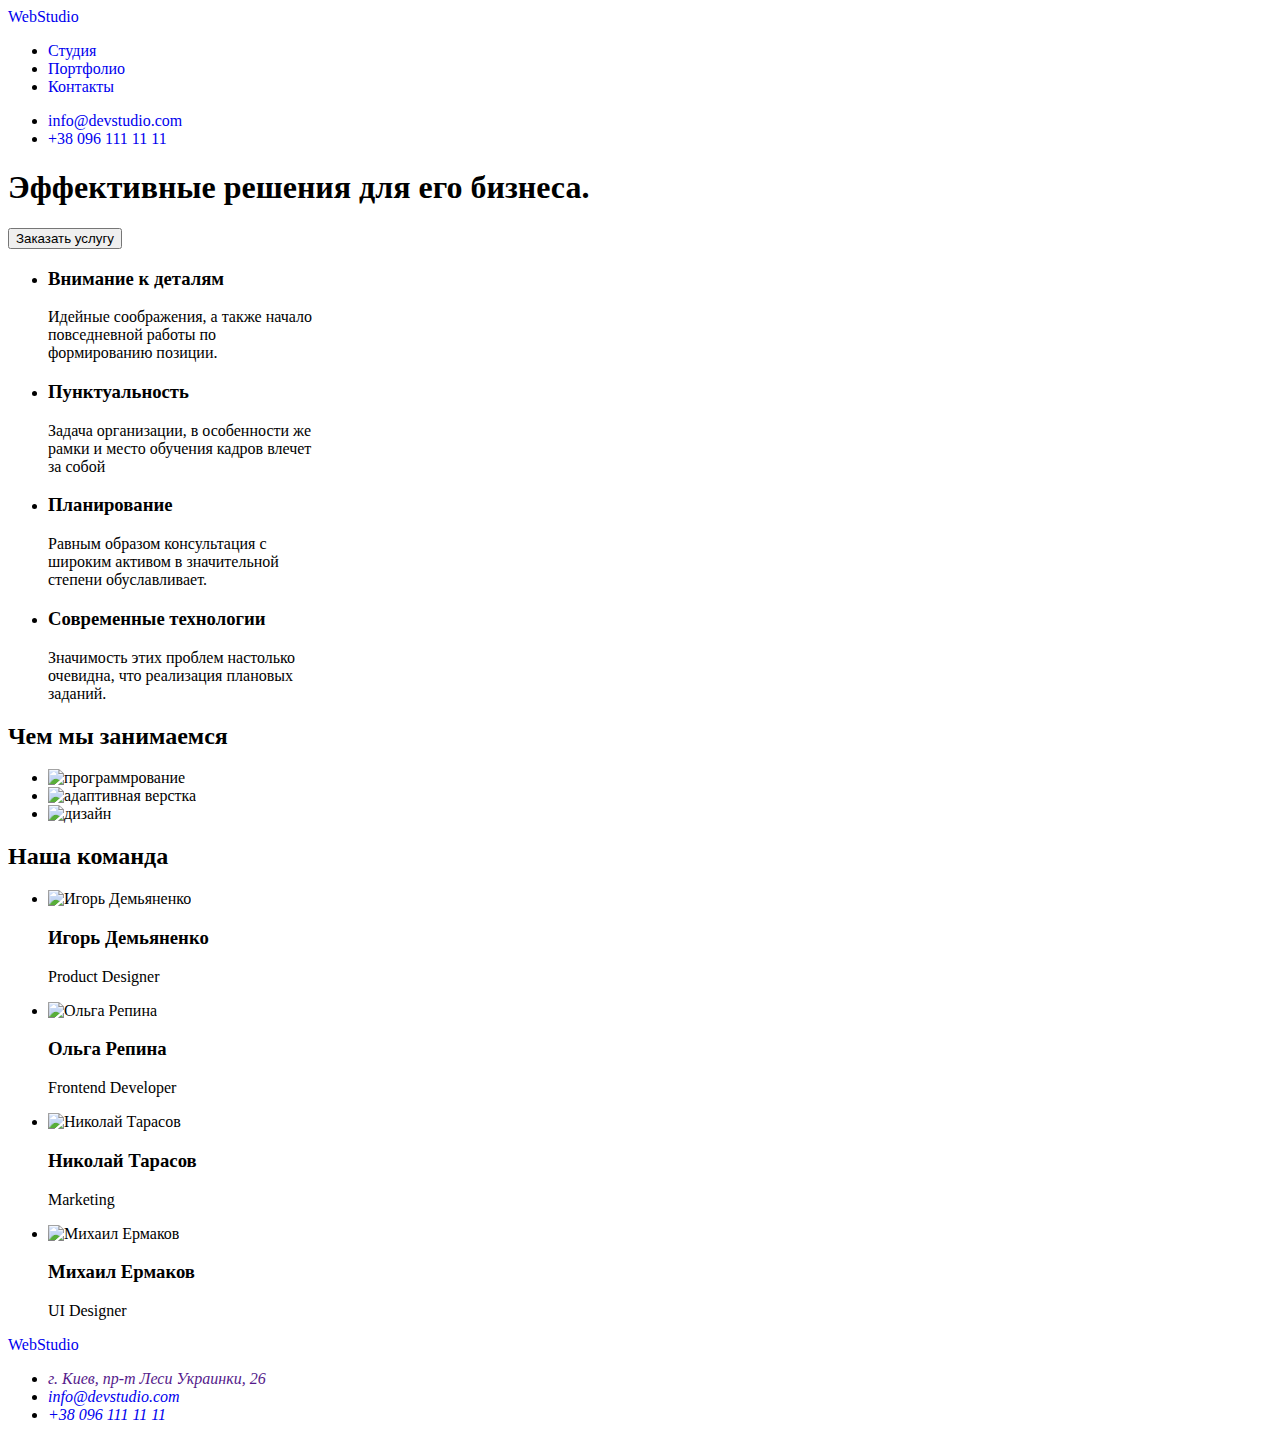
==== index.html @ 399b10a4 "Add files via upload" ====
<!DOCTYPE html>
<html lang="en">
<head>
    <meta charset="UTF-8">
    <meta http-equiv="X-UA-Compatible" content="IE=edge">
    <meta name="viewport" content="width=, initial-scale=1.0">
    <title>Document</title>
    <style>
        a {
            text-decoration: none;
        }
    </style>
    <link rel="preconnect" href="https://fonts.googleapis.com">
    <link rel="preconnect" href="https://fonts.gstatic.com" crossorigin>
    <link href="https://fonts.googleapis.com/css2?family=Raleway:wght@700&family=Roboto:wght@400;500;700;900&display=swap"
        rel="stylesheet">
    <link rel="stylesheet" href="./css/styles.css">
<link rel="stylesheet" href="node_modules/modern-normalize/modern-normalize.css">
</head>
<body>
   <!-- шапка сайта -->
    <header class="header">
        <div class="container header-con">
<nav class="header-nav">
    <a href="/" class="header-logo"><span class="header-logo-web">Web</span><span
            class="header-logo-studio">Studio</span></a>

    <ul class="header-list list">
        <li class="header-item"><a href="./index.html" class="header-link link">Студия</a></li>
        <li class="header-item"><a href="./portfolio.html" class="header-link link">Портфолио</a></li>
        <li class="header-item"><a href="./contacts.html" class="header-link link">Контакты</a></li>
    </ul>
</nav>

<ul class="contact-info list">
    <li><a href="mailto:info@devstudio.com" class="header-mail">info@devstudio.com</a></li>
    <li><a href="tel:+380961111111" class="header-tel">+38 096 111 11 11</a></li>
</ul>
        </div>
             </header>
            <main>
            <!-- Герой -->
            <div class="container-hero">
            <section class="hero"> 
                    <h1 class="hero-text">Эффективные решения для eго бизнеса.</h1>
                    <button type="button" class="hero-btn">Заказать услугу</button>
                </section>
                </div>
            <div class="container-about">
                <section class="about">
                <ul class="about-list list">
                    <li style="width:270px;" class="about-item">
                       <h3 class="about-title">Внимание к деталям</h3>
                        <p class="about-text">Идейные соображения, а также начало повседневной работы по формированию позиции.
                        </p>
                    </li>
                    <li style="width:270px;" class="about-item">
                        <h3 class="about-title">Пунктуальность</h3>
                        <p class="about-text">
                            Задача организации, в особенности же рамки и место обучения кадров влечет за собой
                        </p>
                    </li>
                    <li style="width:270px;" class="about-item">
                      <h3 class="about-title">Планирование</h3>
                        <p class="about-text">
                            Равным образом консультация с широким активом в значительной степени обуславливает.
                        </p>
                    </li>
                    <li style="width:270px;" class="about-item">
                       <h3 class="about-title">Современные технологии</h3>
                        <p class="about-text">
                            Значимость этих проблем настолько очевидна, что реализация плановых заданий.
                        </p>
                    </li>
                </ul>
            </section>
        </div>
            <section class="details">
                <h2 class="details-title">Чем мы занимаемся</h2>
               <div class="container-details">
                <ul class="detail-list list">
                    <li class="detail-element">
                        <img src="./images/box1.jpg" width="370" alt="программрование">
                    </li>
                    <li class="detail-element">
                    <img src="./images/box2.jpg" width="370" alt="адаптивная верстка">
                    </li>
                    <li class="detail-element">
                        <img src="./images/box3.jpg" width="370" alt="дизайн">
                    </li>
                </ul>
                </div>
                 </section>
        
            <section class="team">
                <h2 class="team-pre-title">Наша команда</h2>
                <div class="container-team">
                 <ul class="team-list list">
                    <li class="team-item">
                    <img src="./images/img.jpg" width="270" alt="Игорь Демьяненко">
                    <h3 class="team-title">Игорь Демьяненко</h3>
                    <p class="team-text">Product Designer</p>
                    </li>
                    <li class="team-item">
                        <img src="./images/img(1).jpg" width="270" alt="Ольга Репина">
                        <h3 class="team-title">Ольга Репина</h3>
                        <p class="team-text">Frontend Developer</p>
                    </li>
                    <li class="team-item">
                        <img src="./images/img(2).jpg" width="270" alt="Николай Тарасов">
                        <h3 class="team-title">Николай Тарасов</h3>
                        <p class="team-text">Marketing</p>
                    </li>
                    <li class="team-item">
                    <img src="./images/img(3).jpg" width="270" alt="Михаил Ермаков">
                    <h3 class="team-title">Михаил Ермаков</h3>
                    <p class="team-text">UI Designer</p>
                    </li>
                </ul>
                </div>
            </section>
        </main>
    <footer class="footer">
        <div class="container-footer">

        <a href="/" class="footer-logo"><span class="footer-logo-web">Web</span><span
                class="footer-logo-studio">Studio</span></a>
    <address>
        <ul class="footer-list list">
            <li class="footer-item"><a href="" class="footer-link" >г. Киев, пр-т Леси Украинки, 26</a></li>
            <li class="footer-item"><a href="mailto:info@devstudio.com" class="footer-link" >info@devstudio.com</a>
            </li>
            <li class="footer-item"><a href="tel:+380961111111" class="footer-link" >+38 096 111 11 11</a></li>
        </ul>
    
</address>
 </div>
    </footer>
   
</body>
</html>
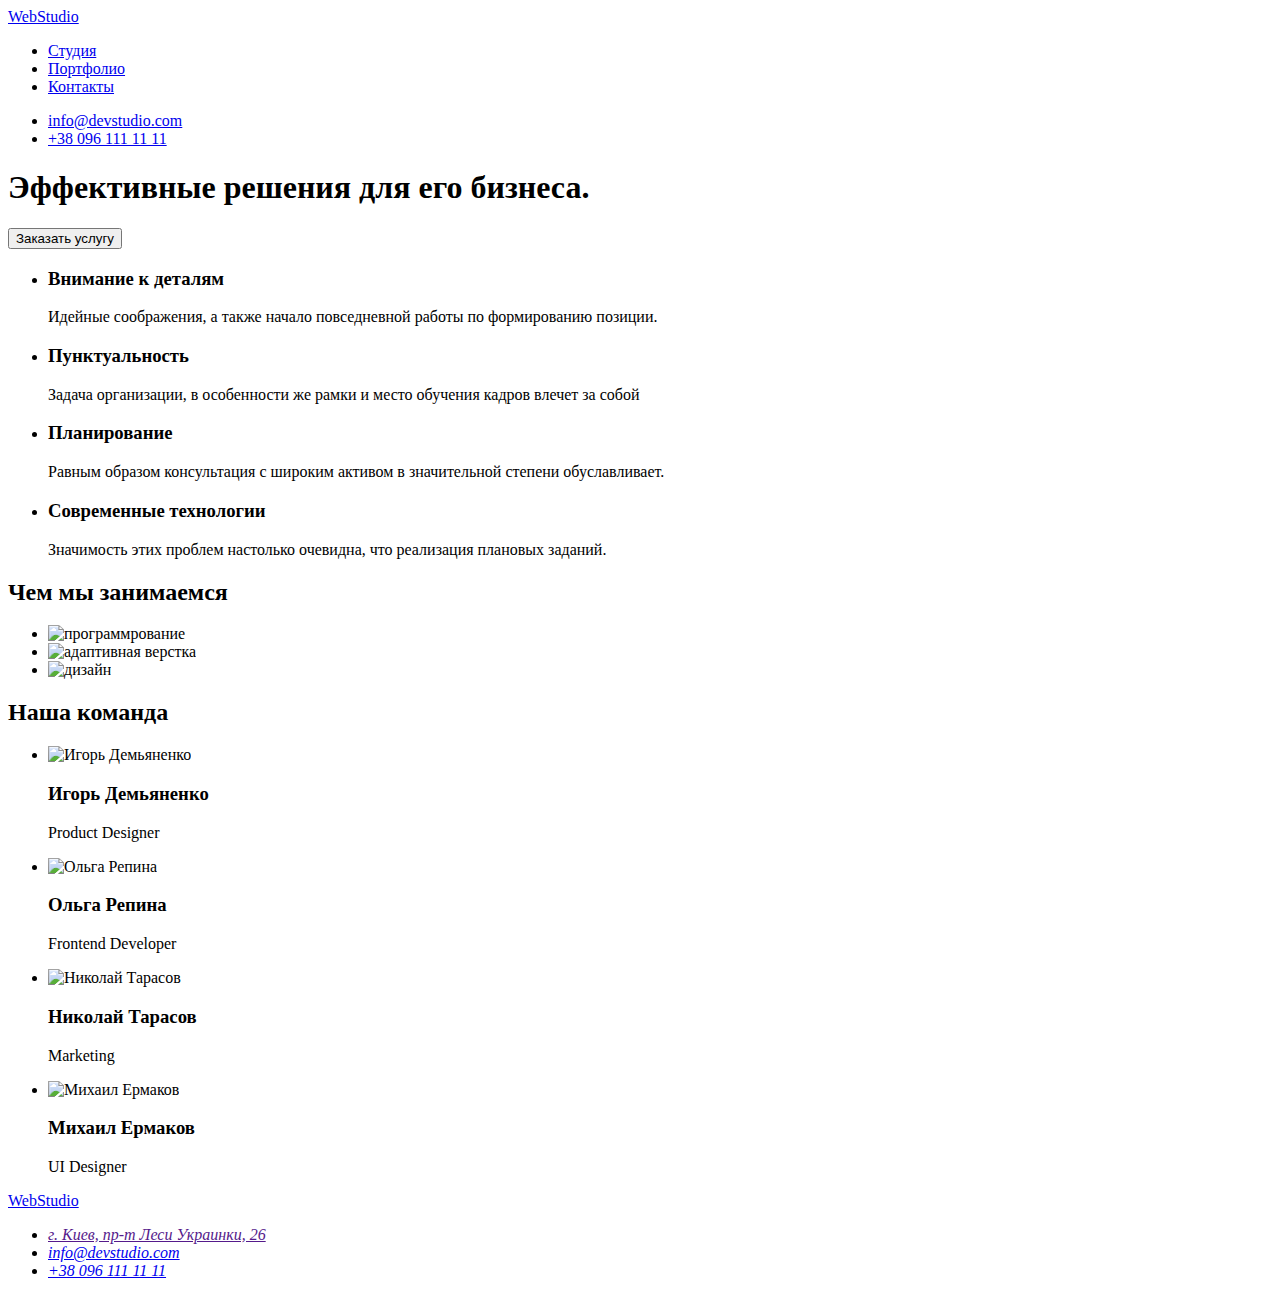
==== commit 9b641931: "Add files via upload" ====
--- a/index.html
+++ b/index.html
@@ -5,68 +5,60 @@
     <meta http-equiv="X-UA-Compatible" content="IE=edge">
     <meta name="viewport" content="width=, initial-scale=1.0">
     <title>Document</title>
-    <style>
-        a {
-            text-decoration: none;
-        }
-    </style>
     <link rel="preconnect" href="https://fonts.googleapis.com">
     <link rel="preconnect" href="https://fonts.gstatic.com" crossorigin>
     <link href="https://fonts.googleapis.com/css2?family=Raleway:wght@700&family=Roboto:wght@400;500;700;900&display=swap"
         rel="stylesheet">
     <link rel="stylesheet" href="./css/styles.css">
-<link rel="stylesheet" href="node_modules/modern-normalize/modern-normalize.css">
 </head>
 <body>
-   <!-- шапка сайта -->
+   
     <header class="header">
-        <div class="container header-con">
-<nav class="header-nav">
-    <a href="/" class="header-logo"><span class="header-logo-web">Web</span><span
-            class="header-logo-studio">Studio</span></a>
-
-    <ul class="header-list list">
-        <li class="header-item"><a href="./index.html" class="header-link link">Студия</a></li>
-        <li class="header-item"><a href="./portfolio.html" class="header-link link">Портфолио</a></li>
-        <li class="header-item"><a href="./contacts.html" class="header-link link">Контакты</a></li>
-    </ul>
-</nav>
-
-<ul class="contact-info list">
-    <li><a href="mailto:info@devstudio.com" class="header-mail">info@devstudio.com</a></li>
-    <li><a href="tel:+380961111111" class="header-tel">+38 096 111 11 11</a></li>
-</ul>
-        </div>
-             </header>
+            <nav class="header-nav">
+                <a href="/" class="header-logo">
+                    WebStudio
+                </a>
+        
+                <ul class="header-list list">
+                    <li class="header-item"><a href="./index.html" class="header-link link">Студия</a></li>
+                    <li class="header-item"><a href="./portfolio.html" class="header-link link">Портфолио</a></li>
+                    <li class="header-item"><a href="./contacts.html" class="header-link link">Контакты</a></li>
+                </ul>
+                </nav>
+                <ul class="header-list list">
+                    <li><a href="mailto:info@devstudio.com" class="header-mail">info@devstudio.com</a></li>
+                    <li><a href="tel:+380961111111" class="header-tel">+38 096 111 11 11</a></li>
+                </ul>
+                
+            </header>
             <main>
-            <!-- Герой -->
-            <div class="container-hero">
-            <section class="hero"> 
+            
+            <section class="hero">
                     <h1 class="hero-text">Эффективные решения для eго бизнеса.</h1>
                     <button type="button" class="hero-btn">Заказать услугу</button>
                 </section>
-                </div>
-            <div class="container-about">
-                <section class="about">
+            
+        
+            <section class="about">
                 <ul class="about-list list">
-                    <li style="width:270px;" class="about-item">
+                    <li class="about-item">
                        <h3 class="about-title">Внимание к деталям</h3>
                         <p class="about-text">Идейные соображения, а также начало повседневной работы по формированию позиции.
                         </p>
                     </li>
-                    <li style="width:270px;" class="about-item">
+                    <li class="about-item">
                         <h3 class="about-title">Пунктуальность</h3>
                         <p class="about-text">
                             Задача организации, в особенности же рамки и место обучения кадров влечет за собой
                         </p>
                     </li>
-                    <li style="width:270px;" class="about-item">
+                    <li class="about-item">
                       <h3 class="about-title">Планирование</h3>
                         <p class="about-text">
                             Равным образом консультация с широким активом в значительной степени обуславливает.
                         </p>
                     </li>
-                    <li style="width:270px;" class="about-item">
+                    <li class="about-item">
                        <h3 class="about-title">Современные технологии</h3>
                         <p class="about-text">
                             Значимость этих проблем настолько очевидна, что реализация плановых заданий.
@@ -74,57 +66,50 @@
                     </li>
                 </ul>
             </section>
-        </div>
+        
             <section class="details">
                 <h2 class="details-title">Чем мы занимаемся</h2>
-               <div class="container-details">
                 <ul class="detail-list list">
-                    <li class="detail-element">
+                    <li>
                         <img src="./images/box1.jpg" width="370" alt="программрование">
                     </li>
-                    <li class="detail-element">
+                    <li>
                     <img src="./images/box2.jpg" width="370" alt="адаптивная верстка">
                     </li>
-                    <li class="detail-element">
+                    <li>
                         <img src="./images/box3.jpg" width="370" alt="дизайн">
                     </li>
                 </ul>
-                </div>
                  </section>
         
             <section class="team">
                 <h2 class="team-pre-title">Наша команда</h2>
-                <div class="container-team">
-                 <ul class="team-list list">
-                    <li class="team-item">
+                <ul class="team-list list">
+                    <li>
                     <img src="./images/img.jpg" width="270" alt="Игорь Демьяненко">
                     <h3 class="team-title">Игорь Демьяненко</h3>
                     <p class="team-text">Product Designer</p>
                     </li>
-                    <li class="team-item">
+                    <li>
                         <img src="./images/img(1).jpg" width="270" alt="Ольга Репина">
                         <h3 class="team-title">Ольга Репина</h3>
                         <p class="team-text">Frontend Developer</p>
                     </li>
-                    <li class="team-item">
+                    <li>
                         <img src="./images/img(2).jpg" width="270" alt="Николай Тарасов">
                         <h3 class="team-title">Николай Тарасов</h3>
                         <p class="team-text">Marketing</p>
                     </li>
-                    <li class="team-item">
+                    <li>
                     <img src="./images/img(3).jpg" width="270" alt="Михаил Ермаков">
                     <h3 class="team-title">Михаил Ермаков</h3>
                     <p class="team-text">UI Designer</p>
                     </li>
                 </ul>
-                </div>
             </section>
         </main>
-    <footer class="footer">
-        <div class="container-footer">
-
-        <a href="/" class="footer-logo"><span class="footer-logo-web">Web</span><span
-                class="footer-logo-studio">Studio</span></a>
+    <footer>
+        <a class="footer-logo" href="./index.html">WebStudio</a>
     <address>
         <ul class="footer-list list">
             <li class="footer-item"><a href="" class="footer-link" >г. Киев, пр-т Леси Украинки, 26</a></li>
@@ -134,8 +119,6 @@
         </ul>
     
 </address>
- </div>
     </footer>
-   
 </body>
 </html>